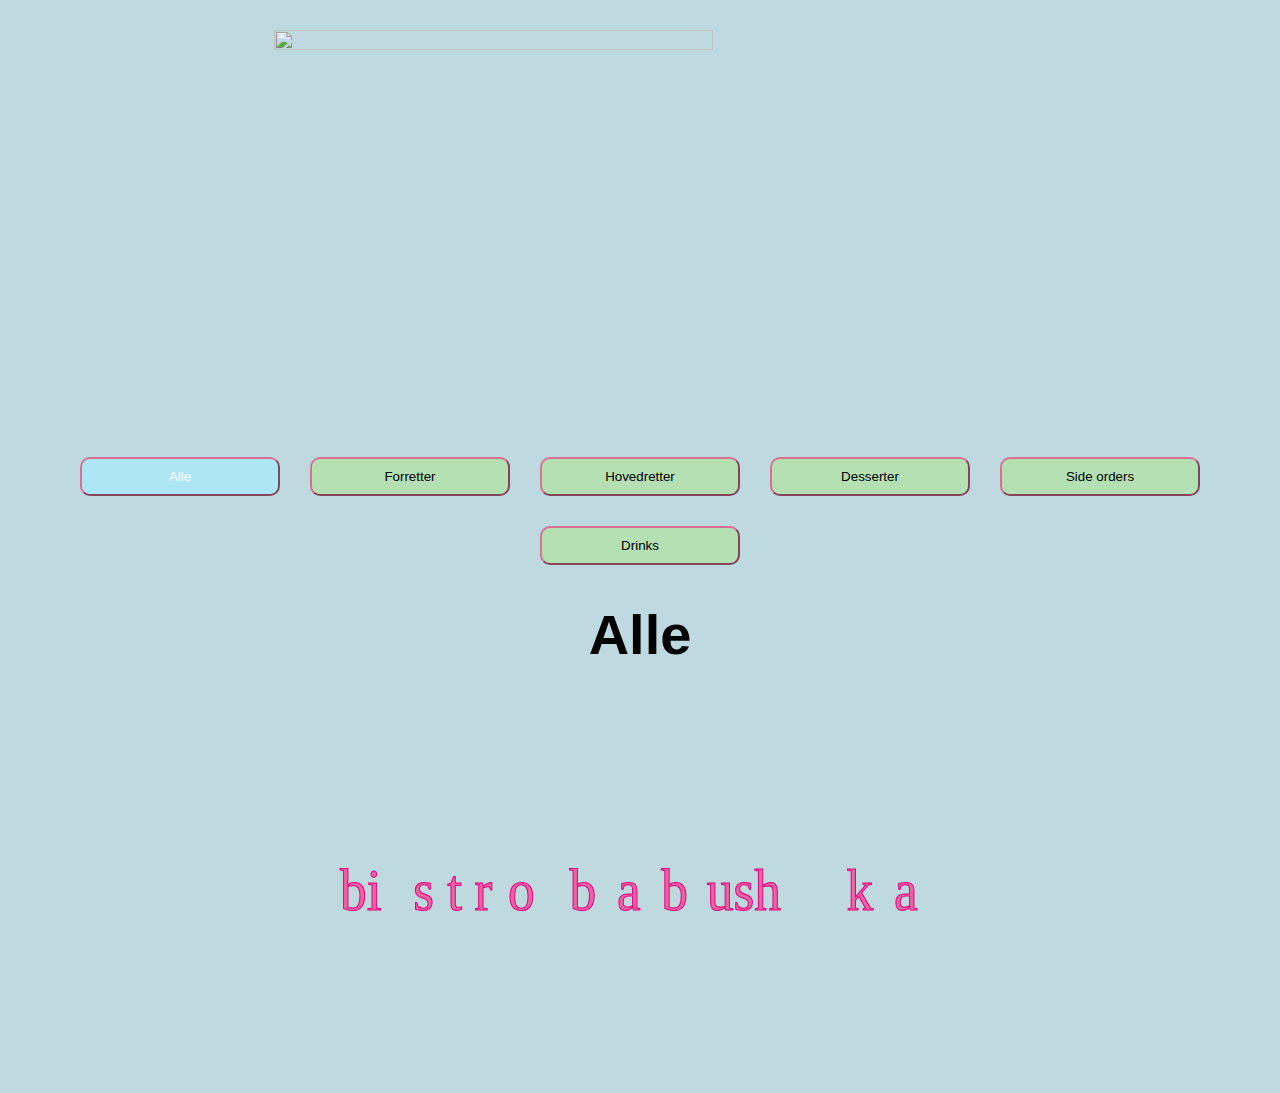
==== url.html @ 435c050f "first commit" ====
<!DOCTYPE html>
<html lang="en">
  <head>
    <meta charset="UTF-8" />
    <meta http-equiv="X-UA-Compatible" content="IE=edge" />
    <meta name="viewport" content="width=device-width, initial-scale=1.0" />
    <title>url</title>
    <link rel="stylesheet" href="alle.css">
   


<!--   
  button {
    font-family:cursive;
}
        img {
            width: 100%;
            object-fit: cover;
            aspect-ratio: 1/1;
        }

.container {
    display: grid;
    grid-template-columns: repeat(auto-fill, minmax(200px,1fr));
    gap: 15px;
}

.article {
    border-style: solid;
    border-color: orange;
}
    nav {
        display: flex;
        justify-content: center;
        gap: 30px;
        padding-top: 15px;
        
    }

    

    h1 {
       display: flex;
        justify-content: center;
        gap: 10px;
        padding-bottom: 15px; 

    }

    button {
        padding: 10px;
    }  -->


    
  </head>
  <body> 
      <main>
          <section id="splash"> <img src="svg/splashtxt.svg" alt="">
          </section>
      <nav>
          
                <button data-kategori="alle" class="valgt">Alle</button>
                <button data-kategori="forretter">Forretter</button>
                <button data-kategori="hovedretter">Hovedretter</button>
                <button data-kategori="desserter">Desserter</button>
                <button data-kategori="sideorders">Side orders</button>
                <button data-kategori="drikkevarer">Drinks</button>

            </nav>
            <h1>Alle</h1>
</head>
  <body>
   
      <section class="container""></section>
      <template>
        <article class="article">
          <img src="" alt="" class="billede" />
          <h2 class="navn"></h2>
          <p class="kortbeskrivelse"></p>
          <p class="pris"></p>
  
        </article>
      </template>
    </main>

    <section>
      <footer>
        <div class="logo">
          <img src="SVG/logo.svg" alt="" />
        </div>
      </footer>
    </section>

    <script>
       const url = "https://babushka-dd8a.restdb.io/rest/menu";
        const options = {
            headers: {
                "x-apikey": "600ec2fb1346a1524ff12de4",
            },
        }; 


        const h1 = document.querySelector("h1")
        document.addEventListener("DOMContentLoaded", start)
        let menu;
        let filter = "alle";

        //første funktion der kaldes efter DOM er loaded
        function start() {
            const filterKnapper = document.querySelectorAll("nav button");
            filterKnapper.forEach(knap => knap.addEventListener("click", filtrerPersoner));
            hentData();
        }

        //eventlistener knyttet til knapperne der vælger hvilket filter, der er aktivt
        function filtrerPersoner(){
            filter = this.dataset.kategori; //sæt variabel "filter" til værdien af data-kategori på den knap der er klikket på
            document.querySelector(".valgt").classList.remove("valgt"); //fjern .valgt fra knap
            this.classList.add("valgt") //marker den knap der er klikket på
            visRetter(); //kald funktionen visPersoner efter
            h1.textContent = this.textContent;
            console.log(this);
        }

         async function hentData() {
            const respons = await fetch(url, options);
            menu = await respons.json();
            console.log("Personer", menu)
            visRetter();
        }

        function visRetter() {
            console.log(menu);
            const template = document.querySelector("template");
            const container = document.querySelector(".container")
            container.textContent = "";  
            
            menu.forEach((ret) => {
                if (filter == ret.kategori || filter == "alle") {
                console.log("Kategori", ret.kategori);

                const klon = template.cloneNode(true).content;
                klon.querySelector(".billede").src = `billeder/${ret.billednavn}-md.jpg`;

                klon.querySelector(".navn").textContent = ret.navn;
                klon.querySelector(".kortbeskrivelse").textContent = ret.kortbeskrivelse;
                klon.querySelector(".pris").textContent = `Pris: ${ret.pris} kr`
                klon.querySelector("article").addEventListener("click", ()=> {location.href = `url-singleview.html?id=${ret._id}`} )


                container.appendChild(klon);
            
                 
                }
            });
        }
        
        
    
        hentData();
        

                // const klon = template.cloneNode(true).content;
                // klon.querySelector(".profilbillede").src = "billeder/" + person.profilbillede;
            
                
                // klon.querySelector(".efternavn").textContent = person.efternavn;
                // klon.querySelector(".email").textContent = person.email;
                // container.appendChild(klon);  
    //         }
          
    //     });
    //   }

     
    </script>
  </body>
</html>
---- alle.css ----
* {
  box-sizing: border-box;
}

body {
  font-family: "Trebuchet MS", "Lucida Sans Unicode", "Lucida Grande",
    "Lucida Sans", Arial, sans-serif;
  margin: 30px;
  background-color: rgb(190, 217, 224);
  color: rgb(0, 0, 0);
}
body p {
  color: white;
}

body h2 {
  color: white;
}

#splash {
  display: flex;
  justify-content: center;
}

#splash img {
  width: 60%;
  object-fit: contain;
  aspect-ratio: 16/9;
}

button {
  font-family: "Trebuchet MS", "Lucida Sans Unicode", "Lucida Grande",
    "Lucida Sans", Arial, sans-serif;
  width: 100%;
  min-width: 100px;
  max-width: 200px;
  padding: 10px;
  border-color: palevioletred;
  background-color: rgb(180, 224, 180);
  border-radius: 10px;
}

.valgt {
  color: white;
  background-color: rgb(173, 231, 246);
}

h1 {
  display: flex;
  justify-content: center;
  gap: 10px;
}

nav {
  display: flex;
  justify-content: center;
  gap: 10px;
  flex-wrap: wrap;
}

img {
  width: 100%;
  object-fit: cover;
  aspect-ratio: 1/1;
}

.stor {
  width: 100%;
  aspect-ratio: 16/9;
  object-fit: cover;
}

.container {
  display: grid;
  grid-template-columns: repeat(auto-fill, minmax(200px, 1fr));
  gap: 15px;
}

.article {
  border-style: solid;
  border-color: rgb(251, 130, 201);
  border-radius: 7px;
  background-color: rgb(251, 130, 201);
}

.article-single {
  max-width: 1000px;
  margin: 0 auto;
}

nav {
  display: flex;
  justify-content: center;
  gap: 30px;
  padding-top: 15px;
}

h1 {
  display: flex;
  justify-content: center;
  gap: 10px;
  padding-bottom: 15px;
  font-size: 3.5rem;
}

#modal {
  display: none;
  width: 100vw;
  height: 100vh;
  position: fixed;
  background-color: #fff2f255;
}

#modal article {
  max-width: 300px;
  margin: 2rem auto;
  background-color: whitesmoke;
}

.logo {
  height: 50%;
  display: flex;
  justify-content: center;
}
.logo img {
  width: 50%;
  object-fit: contain;
  aspect-ratio: 16/9;
}
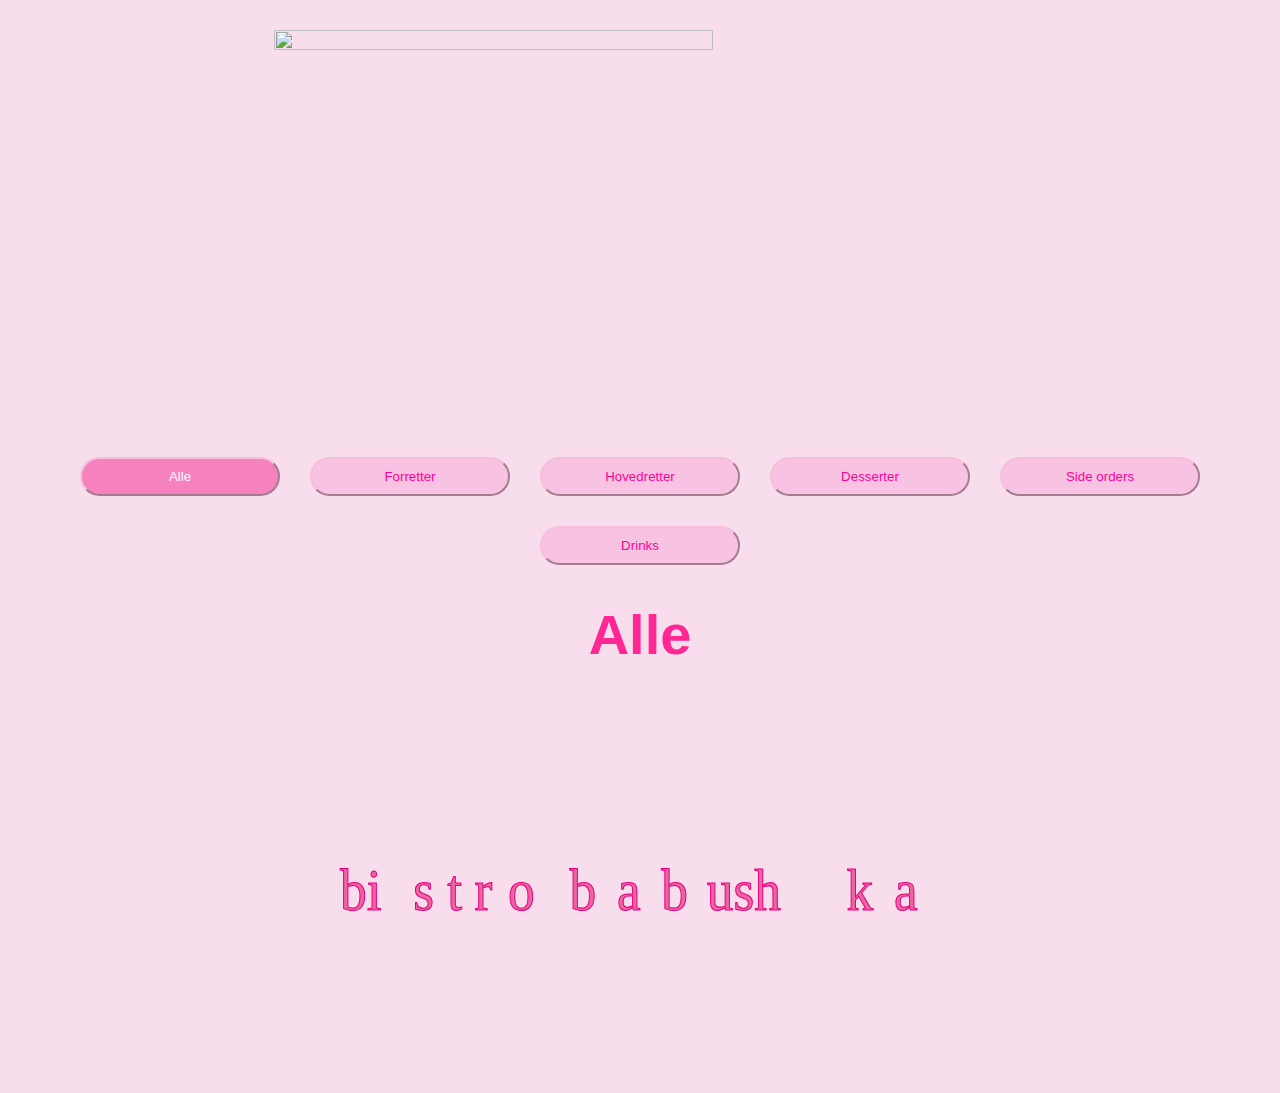
==== commit 4ad64b1e: "12:12" ====
--- a/url.html
+++ b/url.html
@@ -4,7 +4,7 @@
     <meta charset="UTF-8" />
     <meta http-equiv="X-UA-Compatible" content="IE=edge" />
     <meta name="viewport" content="width=device-width, initial-scale=1.0" />
-    <title>url</title>
+    <title>🌸bistro babushka🌸</title>
     <link rel="stylesheet" href="alle.css">
    
 
--- a/alle.css
+++ b/alle.css
@@ -6,8 +6,8 @@
   font-family: "Trebuchet MS", "Lucida Sans Unicode", "Lucida Grande",
     "Lucida Sans", Arial, sans-serif;
   margin: 30px;
-  background-color: rgb(190, 217, 224);
-  color: rgb(0, 0, 0);
+  background-color: rgb(248, 222, 236);
+  color: rgb(255, 39, 147);
 }
 body p {
   color: white;
@@ -35,14 +35,15 @@
   min-width: 100px;
   max-width: 200px;
   padding: 10px;
-  border-color: palevioletred;
-  background-color: rgb(180, 224, 180);
-  border-radius: 10px;
+  border-color: rgb(246, 190, 218);
+  background-color: rgb(248, 195, 226);
+  border-radius: 20px;
+  color: rgb(255, 0, 149);
 }
 
 .valgt {
   color: white;
-  background-color: rgb(173, 231, 246);
+  background-color: rgb(245, 130, 191);
 }
 
 h1 {
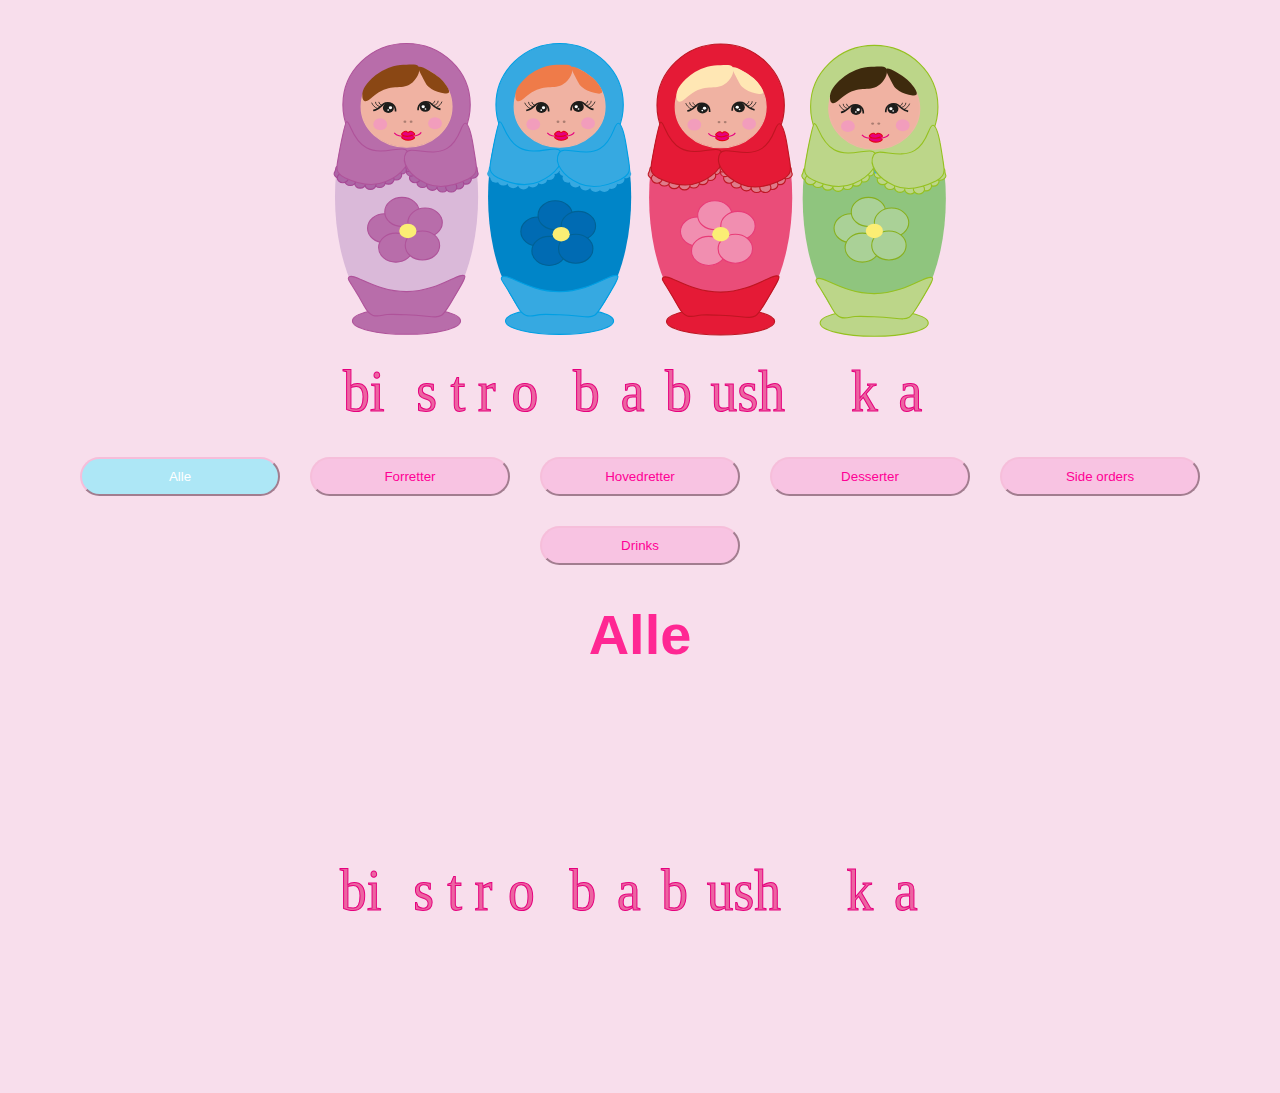
==== commit 786da927: "12:29" ====
--- a/url.html
+++ b/url.html
@@ -56,7 +56,7 @@
   </head>
   <body> 
       <main>
-          <section id="splash"> <img src="svg/splashtxt.svg" alt="">
+          <section id="splash"> <img src="splashtxt.svg" alt="">
           </section>
       <nav>
           
--- a/alle.css
+++ b/alle.css
@@ -43,7 +43,7 @@
 
 .valgt {
   color: white;
-  background-color: rgb(245, 130, 191);
+  background-color: rgb(173, 231, 246);
 }
 
 h1 {
